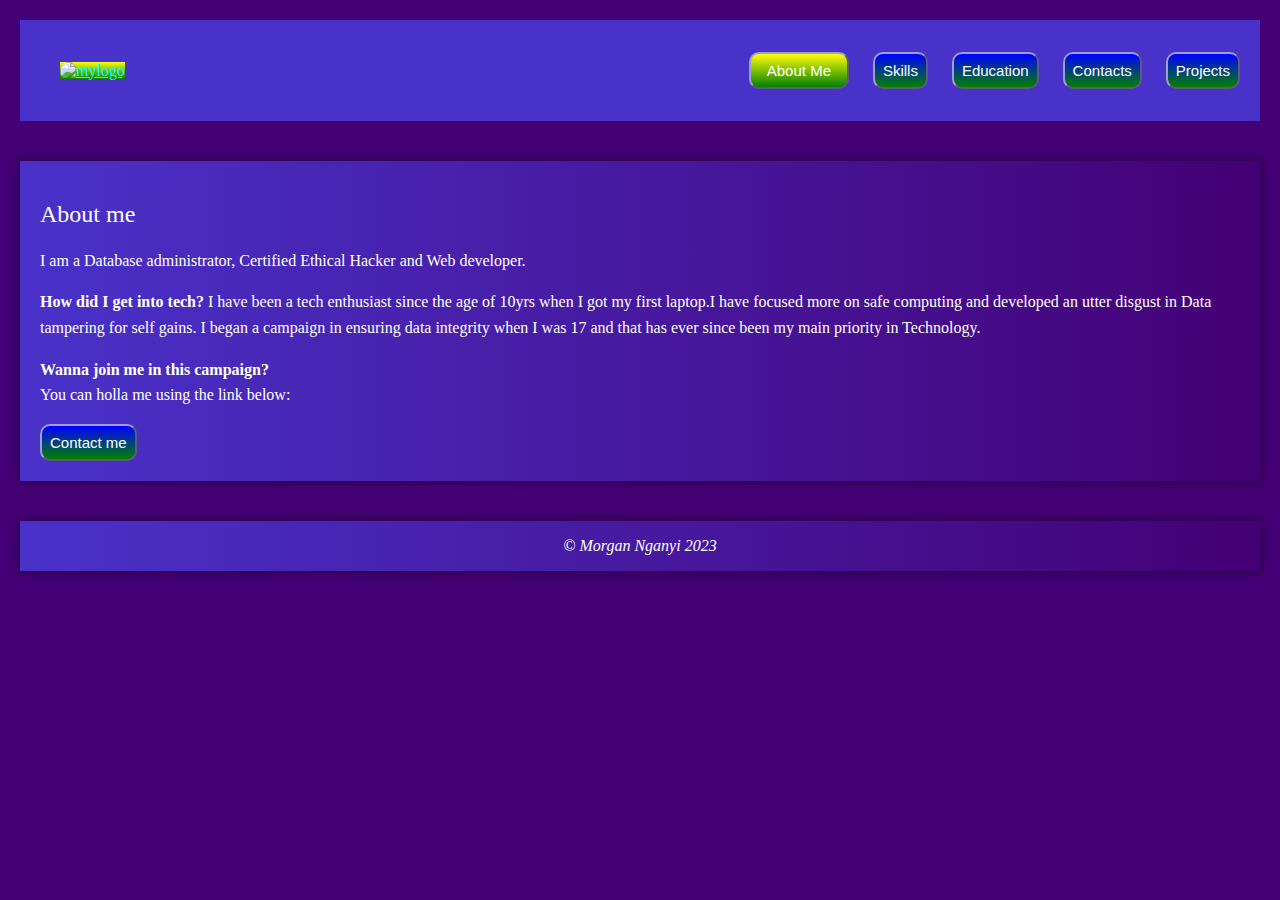
==== about.html @ e68f74c2 "Introducing the index" ====
<!DOCTYPE html>
<html lang="en">
  <head>
    <meta charset="UTF-8" />
    <meta name="viewport" content="width=device-width, initial-scale=1.0" />
    <link rel="icon" href="images/morgan logo.png" type="image/x-icon" />
    <title>Morgan's Portfolio</title>
    <link rel="stylesheet" href="portfolio.css" />
  </head>
  <body>
    <header>
        <nav>
            <ul class="left">
              <li>
                <a href="index.html" class="active"
                  ><img class="logo" src="images/morgan.png" alt="mylogo"
                /></a>
              </li>
            </ul>
            <ul class="right">
              <li>
                <a href="about.html"><button class="active">About Me</button></a>
              </li>
              <li>
                <a href="skills.html"><button class="hire">Skills</button></a>
              </li>
              <li>
                <a href="education.html"><button class="hire">Education</button></a>
              </li>
              <li>
                <a href="contacts.html"><button class="hire">Contacts</button></a>
              </li>
              <li>
                <a href="projects.html"><button class="hire">Projects</button></a>
              </li>
            </ul>
          </nav>
      </nav>
    </header>
    <section id="about">
      <h2>About me</h2>
      <p>
        I am a Database administrator, Certified Ethical Hacker and Web
        developer.
      </p>
      <p>
        <strong>How did I get into tech?</strong> I have been a tech enthusiast
        since the age of 10yrs when I got my first laptop.I have focused more on
        safe computing and developed an utter disgust in Data tampering for self
        gains. I began a campaign in ensuring data integrity when I was 17 and
        that has ever since been my main priority in Technology.
      </p>
      <p>
        <strong>Wanna join me in this campaign?</strong><br />You can holla me
        using the link below:
      </p>
      <div>
        <a href="#contact"><button class="hire">Contact me</button></a>
      </div>
    </section>
    <section id = footer>
        &copy; Morgan Nganyi 2023
    </section>
  </body>
</html>
---- portfolio.css ----
body {
    font-family: 'Times New Roman', Times, serif;
    margin: 10px;
    padding: 10px; 
    background-color: #440075;
}

header {
    background-color: #4932c9;
    padding: 1em 0;
    text-align: center;
    text-decoration: dashed;
}
nav {
    display: flex;
    justify-content: space-between;
    align-items: center;
    color: red;
    transition: 0.8s;
  }
  
.logo{
  width: 80px;
  height: auto; 
  border-radius: 200px;
  box-shadow:rgba(0,0,0,0.5);
  transition: 0.5s;
}
.logo:hover{
 background-image:linear-gradient(to right,#4932c9,#440075);
  opacity: 1.2;
}
  li {
    display: inline;
    margin-right: 20px;
    color: #f4f4f4;
  }
section {
    padding: 20px;
    margin: 40px 0; /* Increase the top and bottom margins for more spacing */
    background-image:linear-gradient(to right, #4932c9,#440075)  ;
    box-shadow: 0 0 10px rgba(0,0 ,0, 0.5);
}
.container {
    display: flex;
    align-items: center; 
    font-size: 30px;
}
.details {
    flex: 1;
    padding: 10px;
}
.image-container {
    text-align: right; 
    margin-right: 10px;
  }
  
  .my-image {
    width: 200px;
    height: auto; 
    border-radius: 100px;
  }
h2, .skill-cardh2{
    font-size: 24px;
    font-weight: 400;
    color: #fbfbfb;
    text-decoration: dashed;
}

p {
    line-height: 1.6;
    color: rgb(255, 255, 255);
}
span{
    color:rgba(255,255,255, 1); 
}
.cards {
    display: flex;
    align-items: right;
    width: 100%;
    flex-wrap: wrap;
    justify-content: center;
    margin-top: 50px;
    gap: 2.5vh;
  }
#skills {
    display: flex;
    flex-direction: column;
    align-items: center;
    justify-content: center;
    padding: 50px;
        
  }
  .skill-card {
    flex: 0 1 calc(30% - 20px);
    height: auto;
    margin-bottom: 20px;
    margin-left: 30px;
    background-color: #3d3e42;
    border-radius: 20px;
    display: flex;
    flex-direction: column;
    overflow: hidden;
    align-items: center;
    gap: 2.5vh;
    transition: background-color 0.5s, color 0.5s;
  }
  .skill-card img {
    height: 7.5vw;
    width: 7.5vw;
    object-fit: contain;
  }
  
  .skill-card h2 {
    font-size: 24px;
    font-weight: 400;
    color: #fbfbfb;
  }
  
  .skill-card:hover {
    background-color:rgba(200,233,202,0.4);
    color:#3d3e42;
  }
#footer {
    background-color: #333;
    color: #fff;
    text-align: center;
    padding: 1em 0;
    bottom: 0;
    width: 100%;
    font-style: italic;
}
.active{
  background-image: linear-gradient(to bottom, yellow, green);
  width: 100px;
  height: auto;
}
button{
    background-image: linear-gradient(to bottom, blue, green);
    border-radius: 10px;
    box-shadow: rgba(0,0 ,0, 0.7);
    color: white;
    font-size: 15px;
    font-weight: 100;
    border-color: rgb(158, 158, 202);
    transition: 0.8s ;
    padding: 8px;
}
button:hover{
    background-color: rgb(255, 81, 0);
    color: white;
}
button:active{
    background-color:rgb(0, 123, 255);
    color: white;
}
.icon{
  width: 50px;
  height: auto; 
  border-radius: 50px;
  box-shadow:rgba(0,0,0,0.5);
  border-color: black;
   border: 2mm;
  transition: 0.8s;
}
.icon :active{
  border: 1mm black;
}
a{
  color: aqua;
}
a:hover{
  color: aquamarine;
  opacity: 1.2;
  filter: brightness(2px);
}
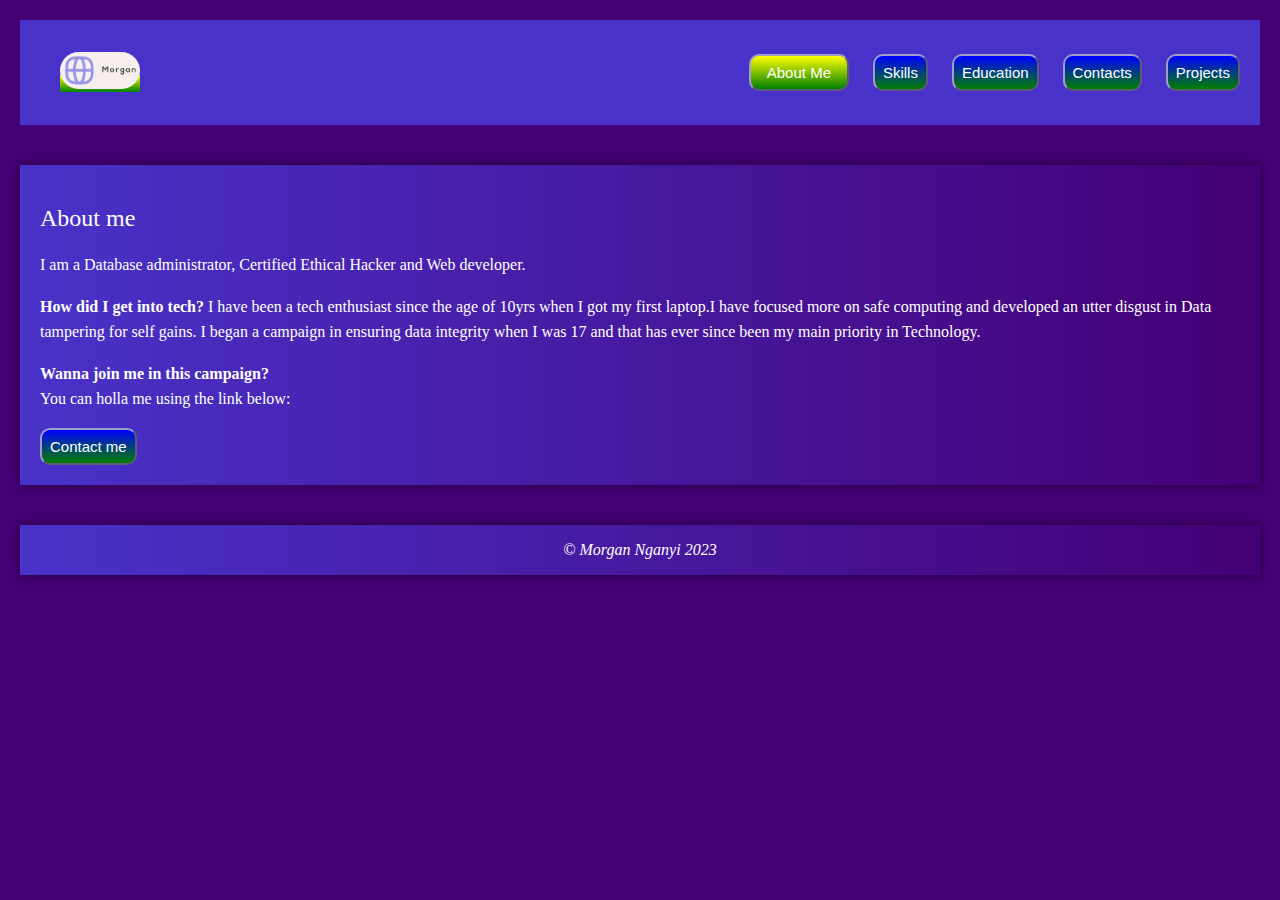
==== commit deddae02: "Making the images easily accessible" ====
--- a/about.html
+++ b/about.html
@@ -3,7 +3,7 @@
   <head>
     <meta charset="UTF-8" />
     <meta name="viewport" content="width=device-width, initial-scale=1.0" />
-    <link rel="icon" href="images/morgan logo.png" type="image/x-icon" />
+    <link rel="icon" href="morgan logo.png" type="image/x-icon" />
     <title>Morgan's Portfolio</title>
     <link rel="stylesheet" href="portfolio.css" />
   </head>
@@ -13,7 +13,7 @@
             <ul class="left">
               <li>
                 <a href="index.html" class="active"
-                  ><img class="logo" src="images/morgan.png" alt="mylogo"
+                  ><img class="logo" src="morgan.png" alt="mylogo"
                 /></a>
               </li>
             </ul>
